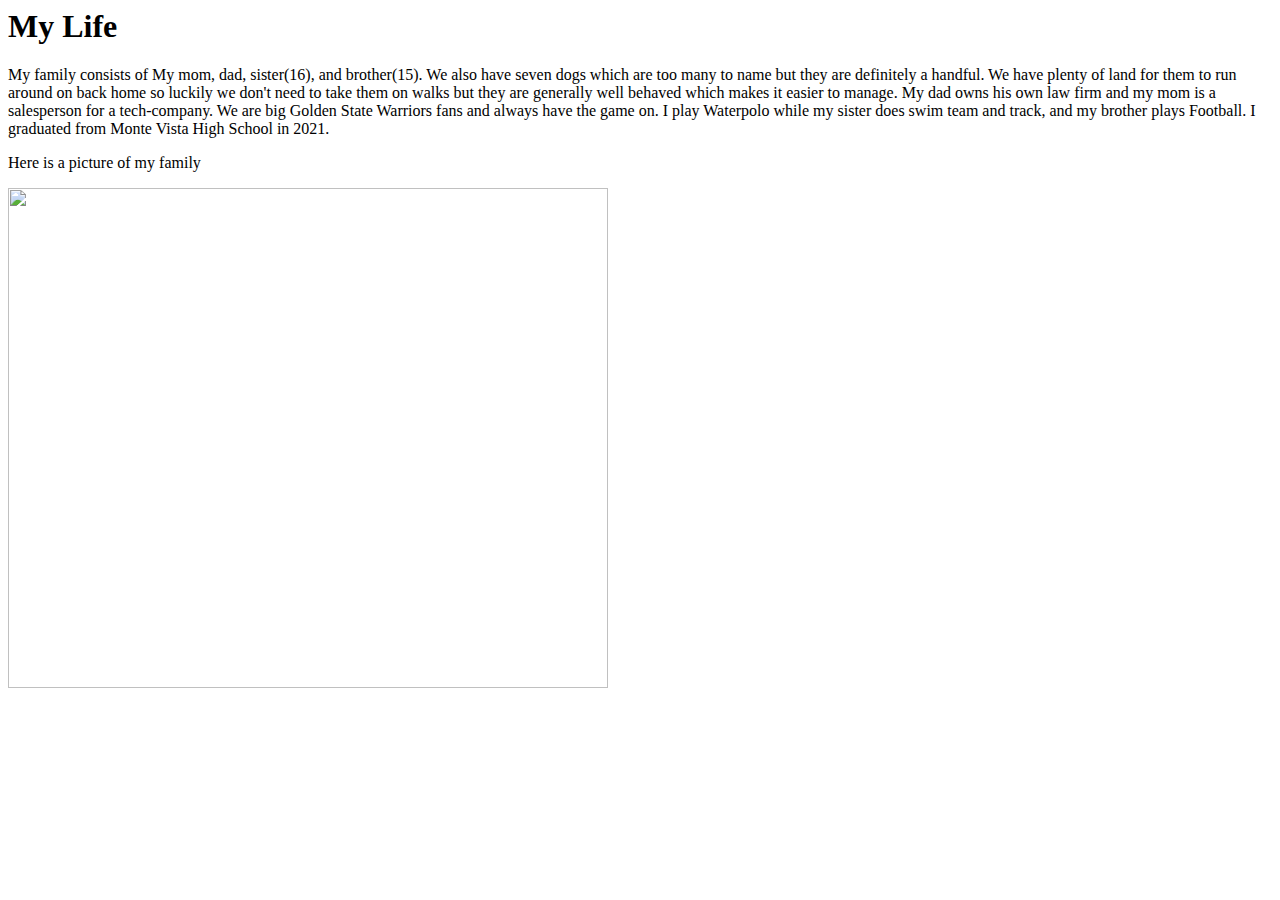
==== family.html @ 7b36aa5d "Create family.html" ====
<html>
<head>
<title> My Family</title>

</head>
<body>
<header>
  <h1>My <span class="title-Family">Life</span> </h1>
 </header>

<p>
  My family consists of My mom, dad, sister(16), and brother(15). We also have seven dogs which are too many to name but they are definitely a handful. We have plenty of land for them to run around on back home so luckily we don't need to take them on walks but they are generally well behaved which makes it easier to manage. My dad owns his own law firm and my mom is a salesperson for a tech-company. We are big Golden State Warriors fans and always have the game on. I play Waterpolo while my sister does swim team and track, and my brother plays Football. I graduated from Monte Vista High School in 2021.
</p>
  
<p>
  Here is a picture of my family
</p>
<img src = "family.jpeg"width="600"height="500">

</body>
<h3 align="center">
<h1 align="center">
</html>
<html>
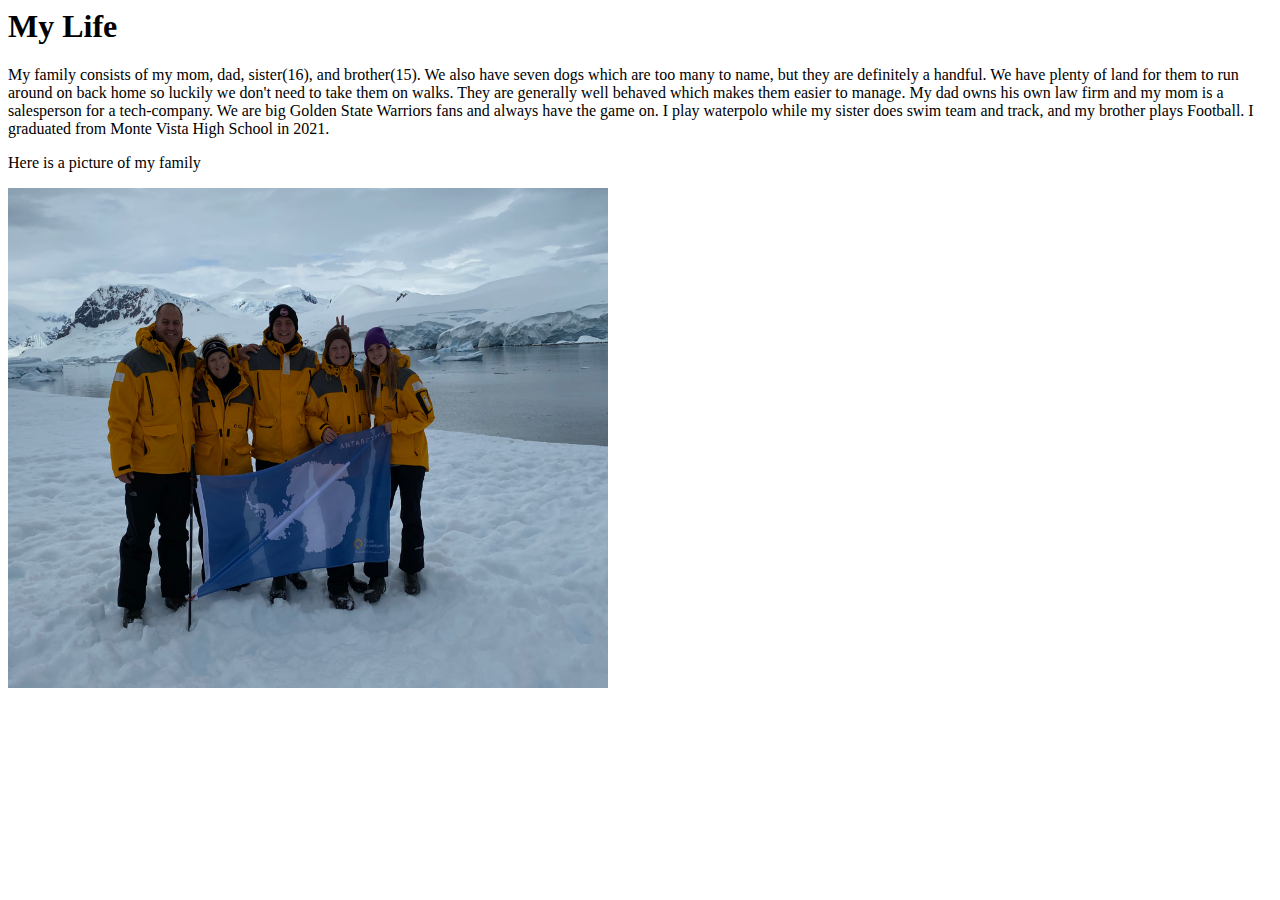
==== commit 74f2fbb1: "Update family.html" ====
--- a/family.html
+++ b/family.html
@@ -9,7 +9,7 @@
  </header>
 
 <p>
-  My family consists of My mom, dad, sister(16), and brother(15). We also have seven dogs which are too many to name but they are definitely a handful. We have plenty of land for them to run around on back home so luckily we don't need to take them on walks but they are generally well behaved which makes it easier to manage. My dad owns his own law firm and my mom is a salesperson for a tech-company. We are big Golden State Warriors fans and always have the game on. I play Waterpolo while my sister does swim team and track, and my brother plays Football. I graduated from Monte Vista High School in 2021.
+  My family consists of my mom, dad, sister(16), and brother(15). We also have seven dogs which are too many to name, but they are definitely a handful. We have plenty of land for them to run around on back home so luckily we don't need to take them on walks. They are generally well behaved which makes them easier to manage. My dad owns his own law firm and my mom is a salesperson for a tech-company. We are big Golden State Warriors fans and always have the game on. I play waterpolo while my sister does swim team and track, and my brother plays Football. I graduated from Monte Vista High School in 2021.
 </p>
   
 <p>
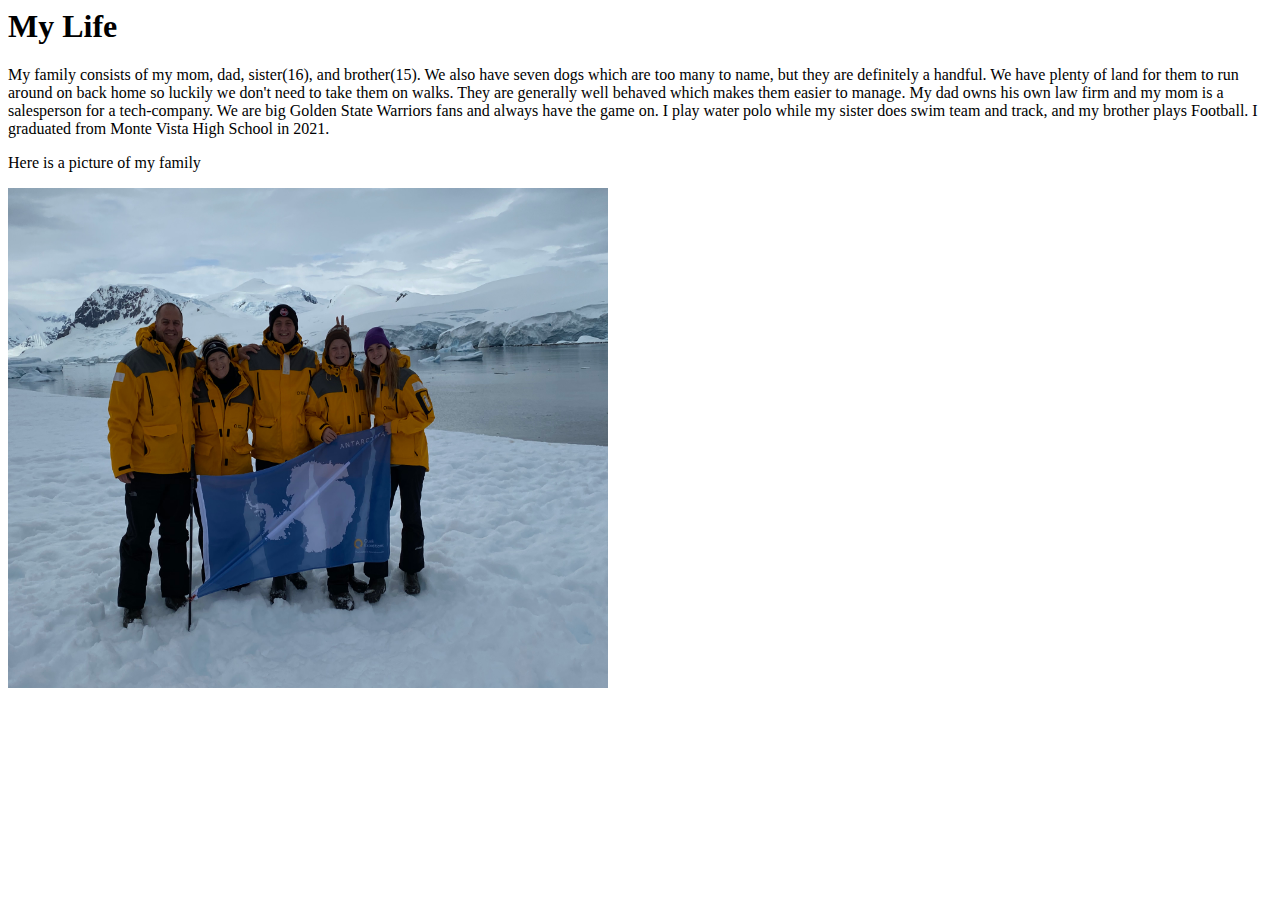
==== commit 00eb64e6: "Update family.html" ====
--- a/family.html
+++ b/family.html
@@ -9,7 +9,7 @@
  </header>
 
 <p>
-  My family consists of my mom, dad, sister(16), and brother(15). We also have seven dogs which are too many to name, but they are definitely a handful. We have plenty of land for them to run around on back home so luckily we don't need to take them on walks. They are generally well behaved which makes them easier to manage. My dad owns his own law firm and my mom is a salesperson for a tech-company. We are big Golden State Warriors fans and always have the game on. I play waterpolo while my sister does swim team and track, and my brother plays Football. I graduated from Monte Vista High School in 2021.
+  My family consists of my mom, dad, sister(16), and brother(15). We also have seven dogs which are too many to name, but they are definitely a handful. We have plenty of land for them to run around on back home so luckily we don't need to take them on walks. They are generally well behaved which makes them easier to manage. My dad owns his own law firm and my mom is a salesperson for a tech-company. We are big Golden State Warriors fans and always have the game on. I play water polo while my sister does swim team and track, and my brother plays Football. I graduated from Monte Vista High School in 2021.
 </p>
   
 <p>
